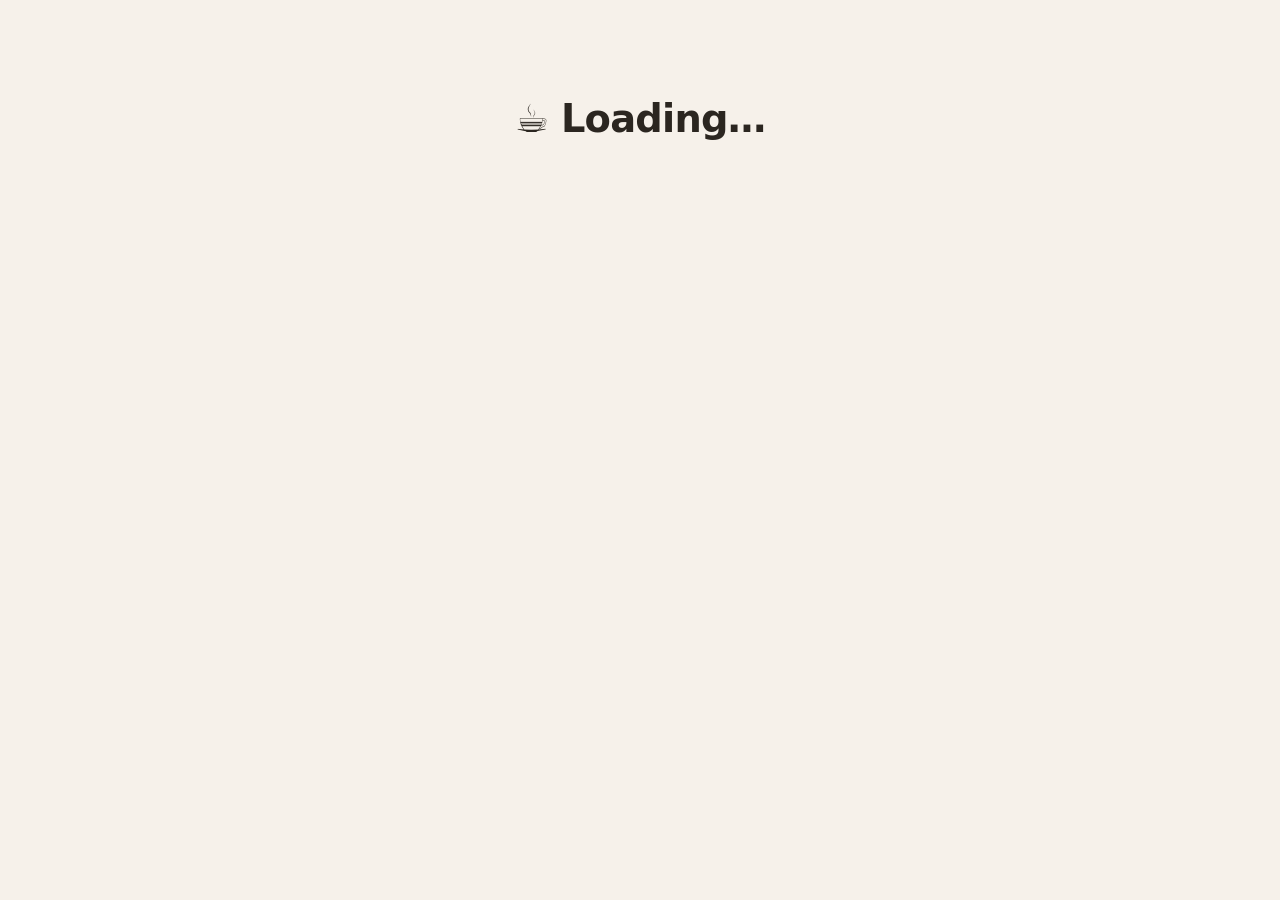
==== index.html @ 0f4843fd "Initial commit: Lean Coffee Board A real-time collaborative Lean Coffee meeting board. Hosted on Git" ====
<!doctype html>
<html lang="en">
<head>
  <meta charset="utf-8">
  <meta name="viewport" content="width=device-width, initial-scale=1">
  <title>Lean Coffee Board</title>
  <meta name="description" content="A simple, real-time board for Lean Coffee style meetings. No accounts required.">
  <link rel="stylesheet" href="css/style.css">
  <link rel="icon" href="data:image/svg+xml,<svg xmlns='http://www.w3.org/2000/svg' viewBox='0 0 100 100'><text y='.9em' font-size='90'>☕</text></svg>">
</head>
<body>
  <noscript>
    <main class="landing">
      <div class="landing__hero">
        <h1>JavaScript required</h1>
        <p>Lean Coffee Board needs JavaScript to run.</p>
      </div>
    </main>
  </noscript>

  <!-- Boot screen shown until app.js mounts. -->
  <div id="boot" class="landing">
    <div class="landing__hero">
      <h1>☕ Loading…</h1>
    </div>
  </div>

  <script type="module" src="js/app.js"></script>
</body>
</html>
---- css/style.css ----
/* Lean Coffee Board – styles
   Calm, café-inspired palette. No external fonts or assets. */

:root {
  --bg:            #f6f1ea;   /* warm paper */
  --bg-elev:       #fffdf8;   /* card surface */
  --ink:           #2b2620;   /* near-black, warm */
  --ink-soft:      #6b6357;
  --ink-faint:     #a89f90;
  --line:          #e6ddcf;
  --accent:        #8a5a2b;   /* coffee bean */
  --accent-soft:   #c8a47a;
  --danger:        #b5483a;
  --good:          #4a7c4a;
  --shadow:        0 1px 2px rgba(43, 38, 32, .08), 0 4px 12px rgba(43, 38, 32, .04);
  --shadow-drag:   0 8px 24px rgba(43, 38, 32, .22);
  --radius:        10px;
  --radius-sm:     6px;
  --col-w:         min(320px, 25vw);
  --font:          system-ui, -apple-system, "Segoe UI", Roboto, Helvetica, Arial, sans-serif;
}

* { box-sizing: border-box; }

html, body {
  margin: 0;
  padding: 0;
  font-family: var(--font);
  color: var(--ink);
  background: var(--bg);
  -webkit-font-smoothing: antialiased;
}

a { color: var(--accent); text-decoration: none; }
a:hover { text-decoration: underline; }

/* ── Buttons ──────────────────────────────────────────────────────── */
.btn {
  font: inherit;
  font-size: .875rem;
  padding: .45rem .85rem;
  border-radius: var(--radius-sm);
  border: 1px solid var(--line);
  background: var(--bg-elev);
  color: var(--ink);
  cursor: pointer;
  transition: background .15s, border-color .15s, transform .05s;
  white-space: nowrap;
}
.btn:hover { background: #f1ead9; }
.btn:active { transform: translateY(1px); }
.btn--primary { background: var(--accent); color: #fff; border-color: var(--accent); }
.btn--primary:hover { background: #74481f; }
.btn--ghost { background: transparent; }
.btn--ghost:hover { background: rgba(138, 90, 43, .08); }
.btn--lg { font-size: 1.05rem; padding: .7rem 1.4rem; }
.btn--sm { font-size: .75rem; padding: .3rem .55rem; }
.btn--icon {
  padding: .25rem .4rem;
  background: transparent;
  border-color: transparent;
  font-size: .9rem;
  opacity: .55;
}
.btn--icon:hover { background: rgba(43, 38, 32, .06); opacity: 1; }
.btn--vote {
  font-weight: 600;
  color: var(--accent);
  background: transparent;
  border-color: transparent;
}
.btn--vote:hover { background: rgba(138, 90, 43, .1); }
.btn--vote.is-voted {
  color: #fff;
  background: var(--accent);
  border-color: var(--accent);
}

/* ── Landing ──────────────────────────────────────────────────────── */
.landing {
  max-width: 960px;
  margin: 0 auto;
  padding: 2rem 1.5rem 4rem;
}
.landing__header {
  display: flex;
  justify-content: space-between;
  align-items: center;
  padding-bottom: 1.5rem;
  border-bottom: 1px solid var(--line);
}
.landing__logo { font-size: 1.15rem; font-weight: 600; }
.landing__hero {
  text-align: center;
  padding: 4rem 1rem 3rem;
}
.landing__hero h1 {
  font-size: clamp(1.6rem, 4vw, 2.4rem);
  margin: 0 0 .75rem;
  letter-spacing: -.02em;
}
.landing__hero p {
  color: var(--ink-soft);
  max-width: 36rem;
  margin: 0 auto 2rem;
  font-size: 1.05rem;
  line-height: 1.5;
}
.landing__hint { margin-top: 1.5rem; color: var(--ink-faint); font-size: .85rem; }
.landing__hint code {
  background: var(--bg-elev);
  border: 1px solid var(--line);
  border-radius: 4px;
  padding: .1rem .35rem;
}
.muted { color: var(--ink-faint); }
.landing__columns {
  display: grid;
  grid-template-columns: repeat(auto-fit, minmax(180px, 1fr));
  gap: 1rem;
  margin-top: 2rem;
}
.landing__col {
  background: var(--bg-elev);
  border: 1px solid var(--line);
  border-radius: var(--radius);
  padding: 1.25rem;
  text-align: left;
}
.landing__col h3 { margin: 0 0 .35rem; font-size: 1rem; }
.landing__col p { margin: 0; color: var(--ink-soft); font-size: .85rem; }

/* ── Identity badge ───────────────────────────────────────────────── */
.identity-badge {
  display: inline-flex;
  align-items: center;
  gap: .4rem;
  font-size: .8rem;
  color: var(--ink-soft);
  background: var(--bg-elev);
  border: 1px solid var(--line);
  border-radius: 999px;
  padding: .25rem .7rem .25rem .35rem;
  cursor: default;
}
.identity-badge__dot {
  width: .65rem; height: .65rem;
  border-radius: 50%;
  display: inline-block;
  border: 1px solid rgba(0,0,0,.08);
}

/* ── Top bar ──────────────────────────────────────────────────────── */
.topbar {
  display: flex;
  justify-content: space-between;
  align-items: center;
  gap: 1rem;
  padding: .75rem 1.25rem;
  background: var(--bg-elev);
  border-bottom: 1px solid var(--line);
  position: sticky;
  top: 0;
  z-index: 20;
  flex-wrap: wrap;
}
.topbar__left, .topbar__right {
  display: flex;
  align-items: center;
  gap: .75rem;
  min-width: 0;
}
.topbar__logo { font-size: 1.3rem; text-decoration: none; }
.topbar__title {
  font: inherit;
  font-weight: 600;
  font-size: 1rem;
  border: 1px solid transparent;
  background: transparent;
  padding: .25rem .4rem;
  border-radius: var(--radius-sm);
  color: var(--ink);
  min-width: 8rem;
  max-width: 22rem;
}
.topbar__title:hover { border-color: var(--line); background: var(--bg); }
.topbar__title:focus { border-color: var(--accent-soft); background: var(--bg); outline: none; }
.topbar__slug {
  font-family: ui-monospace, SFMono-Regular, Menlo, monospace;
  font-size: .75rem;
  color: var(--ink-faint);
  user-select: all;
}

/* ── Timer bar ────────────────────────────────────────────────────── */
#timer-bar:empty { display: none; }
.timer {
  display: flex;
  align-items: center;
  gap: 1rem;
  padding: .65rem 1.25rem;
  background: #f3ece0;
  border-bottom: 1px solid var(--line);
  font-variant-numeric: tabular-nums;
}
.timer__label { font-weight: 600; }
.timer__time {
  font-size: 1.4rem;
  font-weight: 600;
  letter-spacing: -.02em;
  min-width: 4.5rem;
}
.timer__time.is-low { color: var(--danger); }
.timer__progress {
  flex: 1;
  height: 6px;
  background: rgba(43, 38, 32, .1);
  border-radius: 999px;
  overflow: hidden;
}
.timer__progress > span {
  display: block;
  height: 100%;
  background: var(--accent);
  border-radius: 999px;
  transition: width .3s linear;
}
.timer.is-paused .timer__progress > span { background: var(--ink-faint); }

/* ── Board layout ─────────────────────────────────────────────────── */
.board {
  display: grid;
  grid-template-columns: repeat(4, var(--col-w));
  gap: 1rem;
  padding: 1.25rem;
  align-items: start;
  overflow-x: auto;
}
.column {
  background: rgba(255, 253, 248, .6);
  border: 1px solid var(--line);
  border-radius: var(--radius);
  display: flex;
  flex-direction: column;
  min-height: 12rem;
}
.column__head {
  display: flex;
  align-items: center;
  gap: .5rem;
  padding: .75rem .85rem .5rem;
  border-bottom: 1px solid var(--line);
  flex-wrap: wrap;
}
.column__head h2 {
  margin: 0;
  font-size: .85rem;
  text-transform: uppercase;
  letter-spacing: .06em;
  color: var(--ink-soft);
}
.column__count {
  font-size: .7rem;
  background: rgba(43, 38, 32, .08);
  color: var(--ink-soft);
  border-radius: 999px;
  padding: .05rem .5rem;
}
.column__head .btn { margin-left: auto; }

.column__cards {
  flex: 1;
  padding: .6rem;
  display: flex;
  flex-direction: column;
  gap: .5rem;
  min-height: 4rem;
  border-radius: var(--radius-sm);
  transition: background .12s, outline .12s;
  outline: 2px dashed transparent;
  outline-offset: -2px;
}
.column__cards.is-drop-over {
  background: rgba(138, 90, 43, .08);
  outline-color: var(--accent-soft);
}

.column__add {
  display: flex;
  gap: .4rem;
  padding: .5rem .6rem .75rem;
  border-top: 1px solid var(--line);
}
.column__add textarea {
  flex: 1;
  font: inherit;
  font-size: .85rem;
  resize: none;
  border: 1px solid var(--line);
  border-radius: var(--radius-sm);
  padding: .4rem .5rem;
  background: var(--bg-elev);
  color: var(--ink);
  min-height: 2rem;
  max-height: 6rem;
}
.column__add textarea:focus { outline: none; border-color: var(--accent-soft); }

/* ── Cards ────────────────────────────────────────────────────────── */
.card {
  background: var(--bg-elev);
  border: 1px solid var(--line);
  border-radius: var(--radius-sm);
  padding: .65rem .7rem .55rem;
  box-shadow: var(--shadow);
  cursor: grab;
  transition: box-shadow .12s, transform .05s, opacity .12s;
}
.card:hover { border-color: var(--accent-soft); }
.card:active { cursor: grabbing; }
.card.is-dragging { opacity: .4; }
.card.is-drop-above { box-shadow: 0 -3px 0 var(--accent); }
.card.is-drop-below { box-shadow: 0 3px 0 var(--accent); }
.card--pending { opacity: .55; font-style: italic; }

.card__author {
  display: flex;
  align-items: center;
  gap: .35rem;
  font-size: .7rem;
  color: var(--ink-faint);
  margin-bottom: .35rem;
}
.card__dot {
  width: .55rem; height: .55rem;
  border-radius: 50%;
  display: inline-block;
  border: 1px solid rgba(0,0,0,.1);
}
.card__content {
  font-size: .9rem;
  line-height: 1.4;
  white-space: pre-wrap;
  word-wrap: break-word;
  overflow-wrap: anywhere;
}
.card__edit {
  width: 100%;
  font: inherit;
  font-size: .9rem;
  line-height: 1.4;
  border: 1px solid var(--accent-soft);
  border-radius: var(--radius-sm);
  padding: .35rem .4rem;
  background: var(--bg-elev);
  color: var(--ink);
  resize: none;
  min-height: 2.5rem;
}
.card__edit:focus { outline: none; }

.card__footer {
  display: flex;
  justify-content: space-between;
  align-items: center;
  margin-top: .5rem;
  gap: .4rem;
}
.card__votes-static { font-size: .75rem; color: var(--ink-faint); }
.card__votes { font-variant-numeric: tabular-nums; }
.card__actions { display: flex; gap: .15rem; margin-left: auto; }

/* ── Flash error ──────────────────────────────────────────────────── */
.flash-error {
  position: fixed;
  bottom: 1rem;
  left: 50%;
  transform: translateX(-50%) translateY(1rem);
  background: var(--danger);
  color: #fff;
  padding: .6rem 1rem;
  border-radius: var(--radius-sm);
  font-size: .85rem;
  box-shadow: var(--shadow-drag);
  opacity: 0;
  pointer-events: none;
  transition: opacity .2s, transform .2s;
  z-index: 100;
  max-width: 90vw;
}
.flash-error.is-visible {
  opacity: 1;
  transform: translateX(-50%) translateY(0);
}

/* ── Responsive ───────────────────────────────────────────────────── */
@media (max-width: 900px) {
  :root { --col-w: min(85vw, 360px); }
  .topbar__slug { display: none; }
}
@media (max-width: 560px) {
  .topbar { padding: .6rem .75rem; }
  .board { padding: .75rem; }
  .topbar__right .btn--ghost { padding: .35rem .5rem; }
}

/* ── Print ────────────────────────────────────────────────────────── */
@media print {
  .topbar, .column__add, .card__actions, .btn { display: none !important; }
  .board { grid-template-columns: 1fr 1fr; gap: .5rem; }
  .column { break-inside: avoid; }
  .card { box-shadow: none; border: 1px solid #ccc; }
  body { background: #fff; }
}
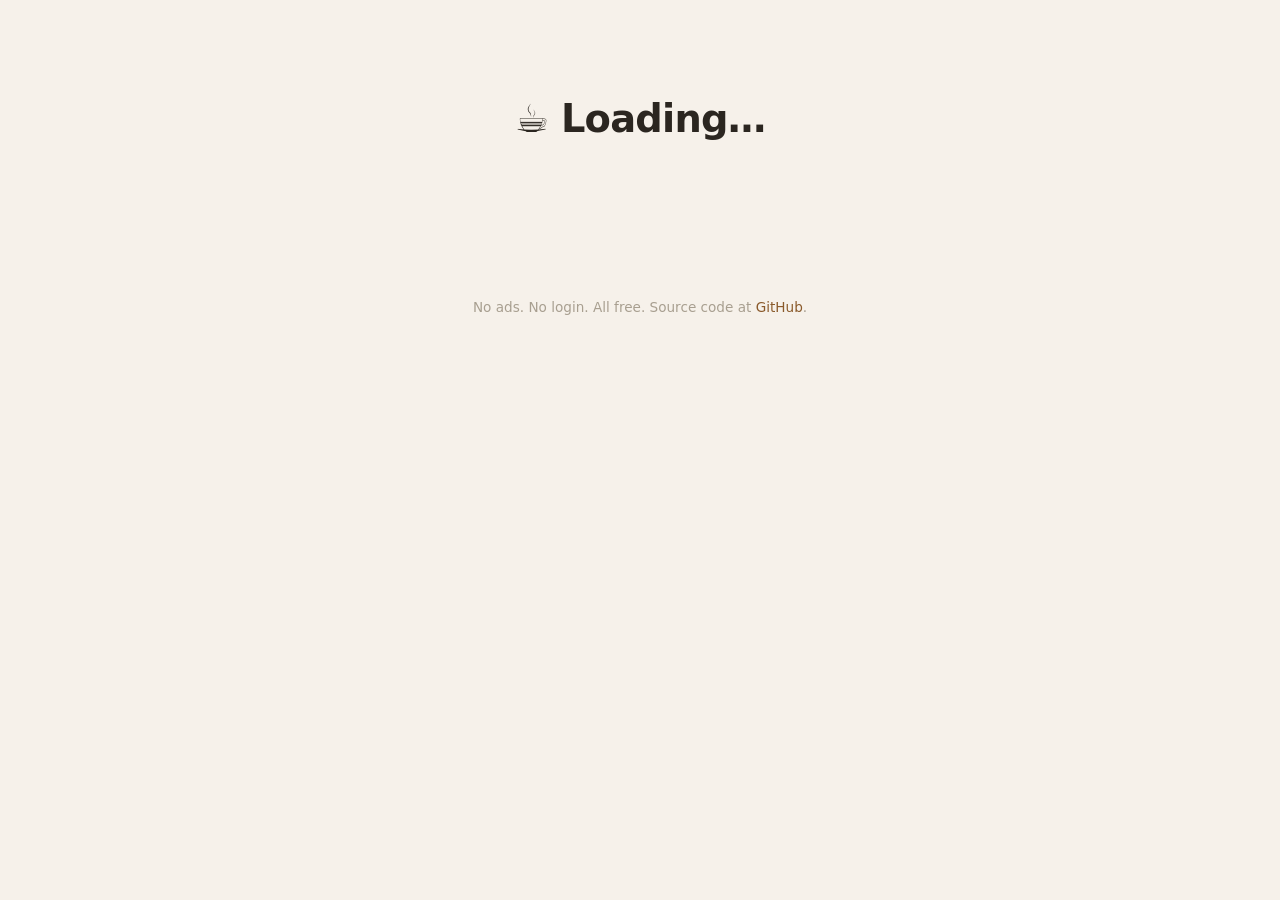
==== commit e5425e38: "Add site footer with link to GitHub source Render the same footer ("No ads. No login. All free. Sour" ====
--- a/index.html
+++ b/index.html
@@ -1,30 +1,38 @@
-<!doctype html>
+<!DOCTYPE html>
 <html lang="en">
 <head>
-  <meta charset="utf-8">
-  <meta name="viewport" content="width=device-width, initial-scale=1">
-  <title>Lean Coffee Board</title>
-  <meta name="description" content="A simple, real-time board for Lean Coffee style meetings. No accounts required.">
-  <link rel="stylesheet" href="css/style.css">
-  <link rel="icon" href="data:image/svg+xml,<svg xmlns='http://www.w3.org/2000/svg' viewBox='0 0 100 100'><text y='.9em' font-size='90'>☕</text></svg>">
+	<meta charset="utf-8">
+	<meta name="viewport" content="width=device-width, initial-scale=1">
+	<title>Lean Coffee Board</title>
+	<meta name="description" content="A simple, real-time board for Lean Coffee style meetings. No accounts required.">
+	<link rel="stylesheet" href="css/style.css">
+	<link rel="icon" href="data:image/svg+xml,<svg xmlns='http://www.w3.org/2000/svg' viewBox='0 0 100 100'><text y='.9em' font-size='90'>☕</text></svg>">
 </head>
 <body>
-  <noscript>
-    <main class="landing">
-      <div class="landing__hero">
-        <h1>JavaScript required</h1>
-        <p>Lean Coffee Board needs JavaScript to run.</p>
-      </div>
-    </main>
-  </noscript>
+	<noscript>
+		<main class="landing">
+			<div class="landing__hero">
+				<h1>JavaScript required</h1>
+				<p>Lean Coffee Board needs JavaScript to run.</p>
+			</div>
+		</main>
+		<footer class="site-footer">
+			No ads. No login. All free. Source code at
+			<a href="https://github.com/pattespatte/lean-coffee-board">GitHub</a>.
+		</footer>
+	</noscript>
 
-  <!-- Boot screen shown until app.js mounts. -->
-  <div id="boot" class="landing">
-    <div class="landing__hero">
-      <h1>☕ Loading…</h1>
-    </div>
-  </div>
+	<!-- Boot screen shown until app.js mounts. -->
+	<div id="boot" class="landing">
+		<div class="landing__hero">
+			<h1>☕ Loading…</h1>
+		</div>
+	</div>
+	<footer class="site-footer">
+		No ads. No login. All free. Source code at
+		<a href="https://github.com/pattespatte/lean-coffee-board">GitHub</a>.
+	</footer>
 
-  <script type="module" src="js/app.js"></script>
+	<script type="module" src="js/app.js"></script>
 </body>
 </html>
--- a/css/style.css
+++ b/css/style.css
@@ -102,7 +102,7 @@
 .landing__hero p {
   color: var(--ink-soft);
   max-width: 36rem;
-  margin: 0 auto 2rem;
+  margin: 1.5rem auto;
   font-size: 1.05rem;
   line-height: 1.5;
 }
@@ -129,6 +129,18 @@
 }
 .landing__col h3 { margin: 0 0 .35rem; font-size: 1rem; }
 .landing__col p { margin: 0; color: var(--ink-soft); font-size: .85rem; }
+
+/* ── Site footer ─────────────────────────────────────────────────── */
+.site-footer {
+  max-width: 960px;
+  margin: 0 auto;
+  padding: 2rem 1.5rem;
+  text-align: center;
+  color: var(--ink-faint);
+  font-size: .85rem;
+  line-height: 1.5;
+}
+.site-footer a { color: var(--accent); }
 
 /* ── Identity badge ───────────────────────────────────────────────── */
 .identity-badge {
@@ -234,6 +246,7 @@
   gap: 1rem;
   padding: 1.25rem;
   align-items: start;
+  justify-content: center;
   overflow-x: auto;
 }
 .column {
@@ -366,9 +379,13 @@
   margin-top: .5rem;
   gap: .4rem;
 }
-.card__votes-static { font-size: .75rem; color: var(--ink-faint); }
+.card__votes-static { font-size: .75rem; color: var(--ink-faint); display: inline-flex; align-items: center; gap: .2rem; }
 .card__votes { font-variant-numeric: tabular-nums; }
 .card__actions { display: flex; gap: .15rem; margin-left: auto; }
+
+/* Vote icon: inherits color via currentColor, sizes to the surrounding text. */
+.icon--thumb { width: 2em; height: 2em; vertical-align: -0.125em; }
+.btn--vote { display: inline-flex; align-items: center; gap: .25rem; }
 
 /* ── Flash error ──────────────────────────────────────────────────── */
 .flash-error {
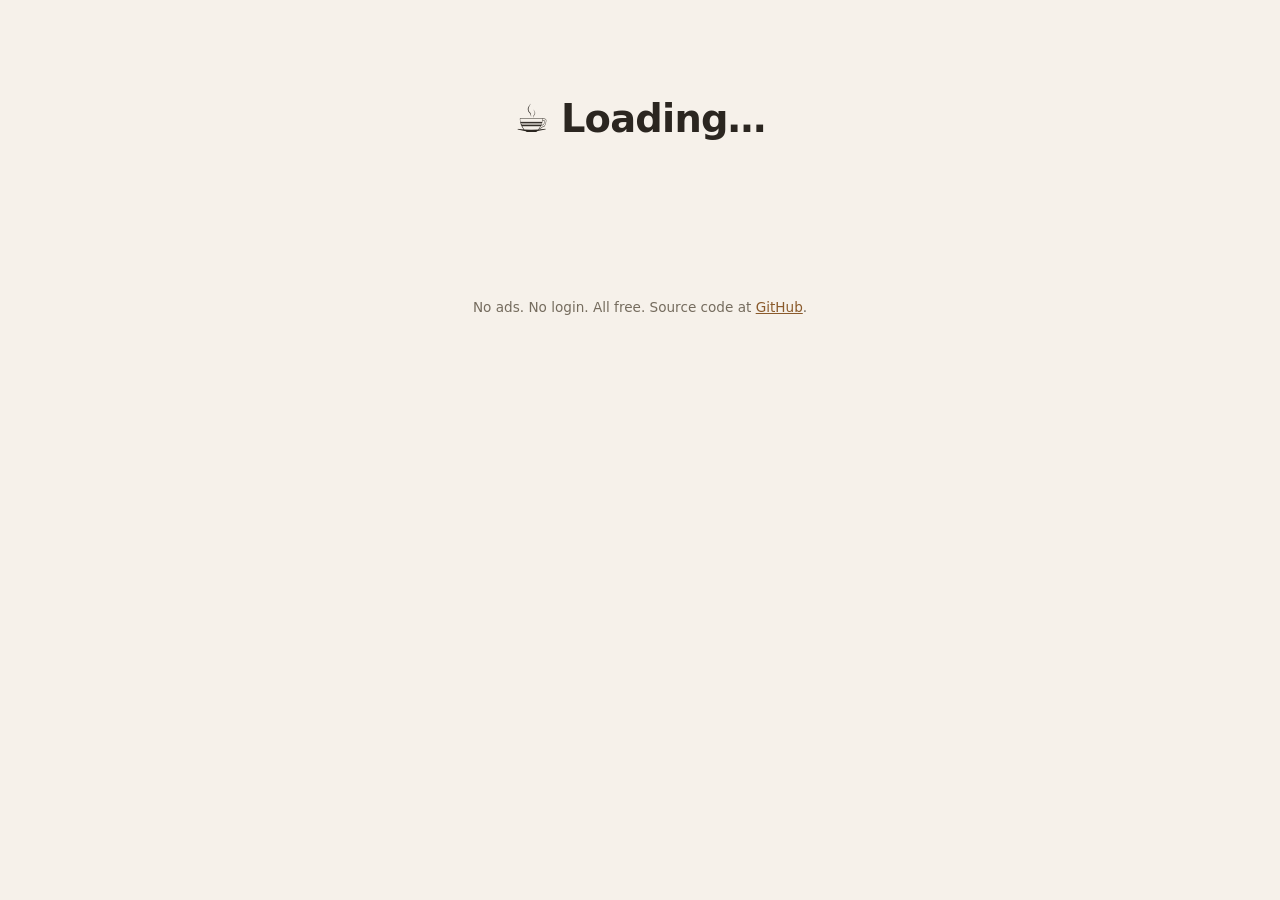
==== commit 450e5017: "a11y: meet WCAG 2.2 AA Bring the app to WCAG 2.2 AA conformance across landing and board views.  - C" ====
--- a/index.html
+++ b/index.html
@@ -6,7 +6,7 @@
 	<title>Lean Coffee Board</title>
 	<meta name="description" content="A simple, real-time board for Lean Coffee style meetings. No accounts required.">
 	<link rel="stylesheet" href="css/style.css">
-	<link rel="icon" href="data:image/svg+xml,<svg xmlns='http://www.w3.org/2000/svg' viewBox='0 0 100 100'><text y='.9em' font-size='90'>☕</text></svg>">
+	<link rel="icon" href="data:image/svg+xml,%3Csvg xmlns='http://www.w3.org/2000/svg' viewBox='0 0 100 100'%3E%3Ctext y='.9em' font-size='90'%3E☕%3C/text%3E%3C/svg%3E">
 </head>
 <body>
 	<noscript>
--- a/css/style.css
+++ b/css/style.css
@@ -6,7 +6,7 @@
   --bg-elev:       #fffdf8;   /* card surface */
   --ink:           #2b2620;   /* near-black, warm */
   --ink-soft:      #6b6357;
-  --ink-faint:     #a89f90;
+  --ink-faint:     #756c5e;   /* darkened from #a89f90 for WCAG AA 4.5:1 (4.60 on bg, 5.08 on bg-elev) */
   --line:          #e6ddcf;
   --accent:        #8a5a2b;   /* coffee bean */
   --accent-soft:   #c8a47a;
@@ -18,6 +18,7 @@
   --radius-sm:     6px;
   --col-w:         min(320px, 25vw);
   --font:          system-ui, -apple-system, "Segoe UI", Roboto, Helvetica, Arial, sans-serif;
+  --focus-ring:    0 0 0 2px var(--bg), 0 0 0 4px var(--accent);  /* 2px accent outline with bg gap; AA 2.4.13 */
 }
 
 * { box-sizing: border-box; }
@@ -33,6 +34,9 @@
 
 a { color: var(--accent); text-decoration: none; }
 a:hover { text-decoration: underline; }
+
+/* Visible focus for any interactive element not explicitly styled (WCAG 2.4.7, 2.4.13). */
+:focus-visible { outline: 2px solid var(--accent); outline-offset: 2px; }
 
 /* ── Buttons ──────────────────────────────────────────────────────── */
 .btn {
@@ -114,21 +118,46 @@
   padding: .1rem .35rem;
 }
 .muted { color: var(--ink-faint); }
+
+/* Visually hidden but available to screen readers (WCAG 4.1.2 / 1.3.1). */
+.visually-hidden {
+  position: absolute !important;
+  width: 1px; height: 1px;
+  padding: 0; margin: -1px;
+  overflow: hidden;
+  clip: rect(0 0 0 0);
+  clip-path: inset(50%);
+  white-space: nowrap;
+  border: 0;
+}
 .landing__columns {
   display: grid;
   grid-template-columns: repeat(auto-fit, minmax(180px, 1fr));
   gap: 1rem;
   margin-top: 2rem;
+  list-style: none;
+  padding: 0;
+  margin: 2rem 0 0;
 }
 .landing__col {
-  background: var(--bg-elev);
-  border: 1px solid var(--line);
-  border-radius: var(--radius);
-  padding: 1.25rem;
+  /* Flat legend treatment — not button-like (no elevated surface, border, or shadow). */
+  background: transparent;
+  border: 0;
+  border-top: 2px solid var(--accent);   /* AA 1.4.11: 5.22:1 on bg, passes 3:1 non-text */
+  border-radius: 0;
+  padding: .75rem 0 0;
   text-align: left;
 }
 .landing__col h3 { margin: 0 0 .35rem; font-size: 1rem; }
 .landing__col p { margin: 0; color: var(--ink-soft); font-size: .85rem; }
+.landing__how-title {
+  font-size: .8rem;
+  text-transform: uppercase;
+  letter-spacing: .06em;
+  color: var(--ink-soft);
+  margin: 0 0 .5rem;
+  font-weight: 600;
+}
 
 /* ── Site footer ─────────────────────────────────────────────────── */
 .site-footer {
@@ -140,7 +169,7 @@
   font-size: .85rem;
   line-height: 1.5;
 }
-.site-footer a { color: var(--accent); }
+.site-footer a { color: var(--accent); text-decoration: underline; }
 
 /* ── Identity badge ───────────────────────────────────────────────── */
 .identity-badge {
@@ -196,7 +225,7 @@
   max-width: 22rem;
 }
 .topbar__title:hover { border-color: var(--line); background: var(--bg); }
-.topbar__title:focus { border-color: var(--accent-soft); background: var(--bg); outline: none; }
+.topbar__title:focus { border-color: var(--accent); background: var(--bg); box-shadow: var(--focus-ring); outline: none; }
 .topbar__slug {
   font-family: ui-monospace, SFMono-Regular, Menlo, monospace;
   font-size: .75rem;
@@ -295,7 +324,7 @@
 }
 .column__cards.is-drop-over {
   background: rgba(138, 90, 43, .08);
-  outline-color: var(--accent-soft);
+  outline-color: var(--accent);
 }
 
 .column__add {
@@ -317,7 +346,7 @@
   min-height: 2rem;
   max-height: 6rem;
 }
-.column__add textarea:focus { outline: none; border-color: var(--accent-soft); }
+.column__add textarea:focus { outline: none; border-color: var(--accent); box-shadow: var(--focus-ring); }
 
 /* ── Cards ────────────────────────────────────────────────────────── */
 .card {
@@ -370,7 +399,29 @@
   resize: none;
   min-height: 2.5rem;
 }
-.card__edit:focus { outline: none; }
+.card__edit:focus { outline: none; box-shadow: var(--focus-ring); }
+
+/* Keyboard move controls (SC 2.5.7). */
+.card__move {
+  display: flex;
+  align-items: center;
+  gap: .25rem;
+  margin: .4rem 0 0;
+}
+.card__move-select {
+  flex: 1;
+  font: inherit;
+  font-size: .75rem;
+  padding: .2rem .3rem;
+  border: 1px solid #a87f44;   /* AA 1.4.11: 3.23:1 on bg, passes non-text 3:1 (stronger than --line) */
+  border-radius: var(--radius-sm);
+  background: var(--bg);
+  color: var(--ink);
+  min-width: 0;
+}
+.card__move-select:focus { outline: none; box-shadow: var(--focus-ring); }
+.card__move .btn--icon { font-size: .8rem; padding: .2rem .35rem; }
+.card__move .btn--icon:disabled { opacity: .45; cursor: not-allowed; }
 
 .card__footer {
   display: flex;
@@ -384,8 +435,11 @@
 .card__actions { display: flex; gap: .15rem; margin-left: auto; }
 
 /* Vote icon: inherits color via currentColor, sizes to the surrounding text. */
-.icon--thumb { width: 2em; height: 2em; vertical-align: -0.125em; }
+.icon { width: 1em; height: 1em; display: inline-block; vertical-align: -0.125em; }
+.icon--thumb { width: 1.1em; height: 1.1em; }
 .btn--vote { display: inline-flex; align-items: center; gap: .25rem; }
+.btn--vote .icon { font-size: 1.3rem; vertical-align: -.4rem; }
+.card__votes-static { display: inline-flex; align-items: center; gap: .2rem; }
 
 /* ── Flash error ──────────────────────────────────────────────────── */
 .flash-error {
@@ -421,6 +475,16 @@
   .topbar__right .btn--ghost { padding: .35rem .5rem; }
 }
 
+/* ── Reduced motion ──────────────────────────────────────────────── */
+@media (prefers-reduced-motion: reduce) {
+  *, *::before, *::after {
+    animation-duration: 0.001ms !important;
+    animation-iteration-count: 1 !important;
+    transition-duration: 0.001ms !important;
+    scroll-behavior: auto !important;
+  }
+}
+
 /* ── Print ────────────────────────────────────────────────────────── */
 @media print {
   .topbar, .column__add, .card__actions, .btn { display: none !important; }
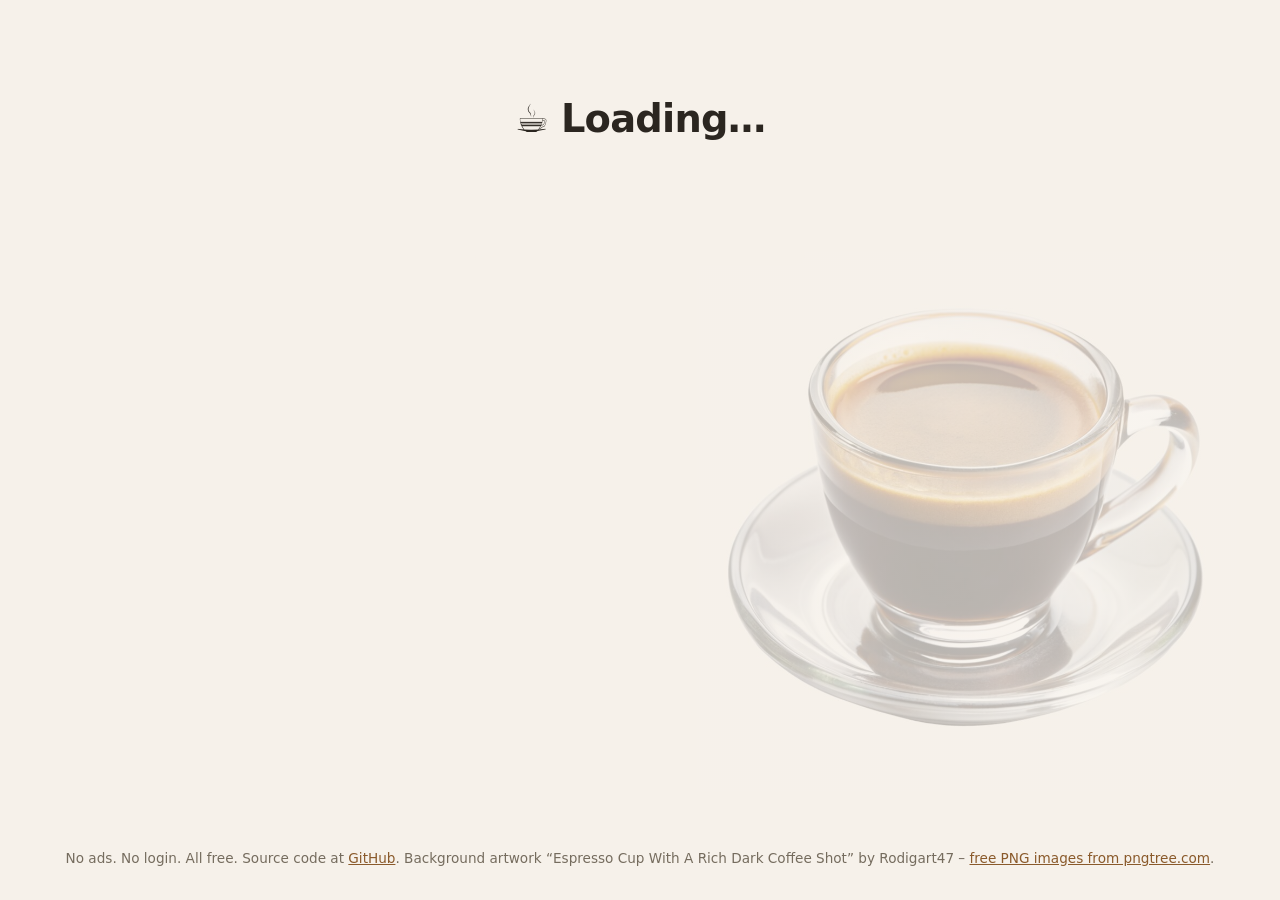
==== commit de4b3562: "ui: add dimmed espresso-cup background artwork Anchored bottom-right behind the app and washed with " ====
--- a/index.html
+++ b/index.html
@@ -6,7 +6,7 @@
 	<title>Lean Coffee Board</title>
 	<meta name="description" content="A simple, real-time board for Lean Coffee style meetings. No accounts required.">
 	<link rel="stylesheet" href="css/style.css">
-	<link rel="icon" href="data:image/svg+xml,%3Csvg xmlns='http://www.w3.org/2000/svg' viewBox='0 0 100 100'%3E%3Ctext y='.9em' font-size='90'%3E☕%3C/text%3E%3C/svg%3E">
+	<link rel="icon" href="data:image/svg+xml,%3Csvg%20xmlns%3D%22http%3A%2F%2Fwww.w3.org%2F2000%2Fsvg%22%20viewBox%3D%220%200%20100%20100%22%3E%3Ctext%20y%3D%22.9em%22%20font-size%3D%2290%22%3E%E2%98%95%3C%2Ftext%3E%3C%2Fsvg%3E">
 </head>
 <body>
 	<noscript>
@@ -16,10 +16,12 @@
 				<p>Lean Coffee Board needs JavaScript to run.</p>
 			</div>
 		</main>
-		<footer class="site-footer">
-			No ads. No login. All free. Source code at
-			<a href="https://github.com/pattespatte/lean-coffee-board">GitHub</a>.
-		</footer>
+	<footer class="site-footer">
+		No ads. No login. All free. Source code at
+		<a href="https://github.com/pattespatte/lean-coffee-board">GitHub</a>.
+		Background artwork “Espresso Cup With A Rich Dark Coffee Shot” by Rodigart47 –
+		<a href="https://pngtree.com/freepng/espresso-cup-with-a-rich-dark-coffee-shot_15473319.html">free PNG images from pngtree.com</a>.
+	</footer>
 	</noscript>
 
 	<!-- Boot screen shown until app.js mounts. -->
@@ -31,6 +33,8 @@
 	<footer class="site-footer">
 		No ads. No login. All free. Source code at
 		<a href="https://github.com/pattespatte/lean-coffee-board">GitHub</a>.
+		Background artwork “Espresso Cup With A Rich Dark Coffee Shot” by Rodigart47 –
+		<a href="https://pngtree.com/freepng/espresso-cup-with-a-rich-dark-coffee-shot_15473319.html">free PNG images from pngtree.com</a>.
 	</footer>
 
 	<script type="module" src="js/app.js"></script>
--- a/css/style.css
+++ b/css/style.css
@@ -28,8 +28,32 @@
   padding: 0;
   font-family: var(--font);
   color: var(--ink);
-  background: var(--bg);
   -webkit-font-smoothing: antialiased;
+}
+html { background: var(--bg); }   /* paper fallback while the artwork loads */
+
+/* Flex column so the footer always lands at the bottom of the viewport on short pages. */
+body {
+  display: flex;
+  flex-direction: column;
+  min-height: 100vh;
+  min-height: 100svh;
+}
+
+/* Dimmed espresso-cup artwork anchored bottom-right, fixed so it stays put on scroll.
+   The cut-out was flattened onto the paper color, so its JPEG blends into the page
+   background. All text sits on solid paper surfaces (.landing sheet, .site-footer
+   band, opaque columns), so the artwork never carries text directly.
+   Artwork: "Espresso Cup With A Rich Dark Coffee Shot" by Rodigart47, via pngtree.com
+   (see footer credit). */
+body::before {
+  content: "";
+  position: fixed;
+  inset: 0;
+  z-index: -1;
+  background:
+    linear-gradient(rgba(246, 241, 234, .75), rgba(246, 241, 234, .75)),
+    var(--bg) url("../assets/images/espresso-cup.jpg") right 6% bottom 12vh / auto min(60vh, 60vw) no-repeat;
 }
 
 a { color: var(--accent); text-decoration: none; }
@@ -81,10 +105,13 @@
 }
 
 /* ── Landing ──────────────────────────────────────────────────────── */
+/* Solid paper sheet over the background photo so all landing text keeps AA contrast. */
 .landing {
   max-width: 960px;
   margin: 0 auto;
   padding: 2rem 1.5rem 4rem;
+  background: var(--bg);
+  border-radius: var(--radius);
 }
 .landing__header {
   display: flex;
@@ -160,11 +187,14 @@
 }
 
 /* ── Site footer ─────────────────────────────────────────────────── */
+/* Full-width paper band: keeps footer text (incl. artwork credit) readable, pinned to
+   the page bottom via the body flex column. */
 .site-footer {
-  max-width: 960px;
-  margin: 0 auto;
+  max-width: none;
+  margin: auto 0 0;   /* top margin auto pushes it to the bottom; sides stay 0 */
   padding: 2rem 1.5rem;
   text-align: center;
+  background: var(--bg);
   color: var(--ink-faint);
   font-size: .85rem;
   line-height: 1.5;
@@ -279,7 +309,7 @@
   overflow-x: auto;
 }
 .column {
-  background: rgba(255, 253, 248, .6);
+  background: var(--bg-elev);   /* opaque so cards sit on a solid surface over the artwork */
   border: 1px solid var(--line);
   border-radius: var(--radius);
   display: flex;
@@ -338,7 +368,7 @@
   font: inherit;
   font-size: .85rem;
   resize: none;
-  border: 1px solid var(--line);
+  border: 2px solid var(--line);
   border-radius: var(--radius-sm);
   padding: .4rem .5rem;
   background: var(--bg-elev);
@@ -488,8 +518,9 @@
 /* ── Print ────────────────────────────────────────────────────────── */
 @media print {
   .topbar, .column__add, .card__actions, .btn { display: none !important; }
+  body::before { display: none; }   /* no photo when printing */
   .board { grid-template-columns: 1fr 1fr; gap: .5rem; }
-  .column { break-inside: avoid; }
+  .column { break-inside: avoid; background: #fff; }
   .card { box-shadow: none; border: 1px solid #ccc; }
   body { background: #fff; }
 }
